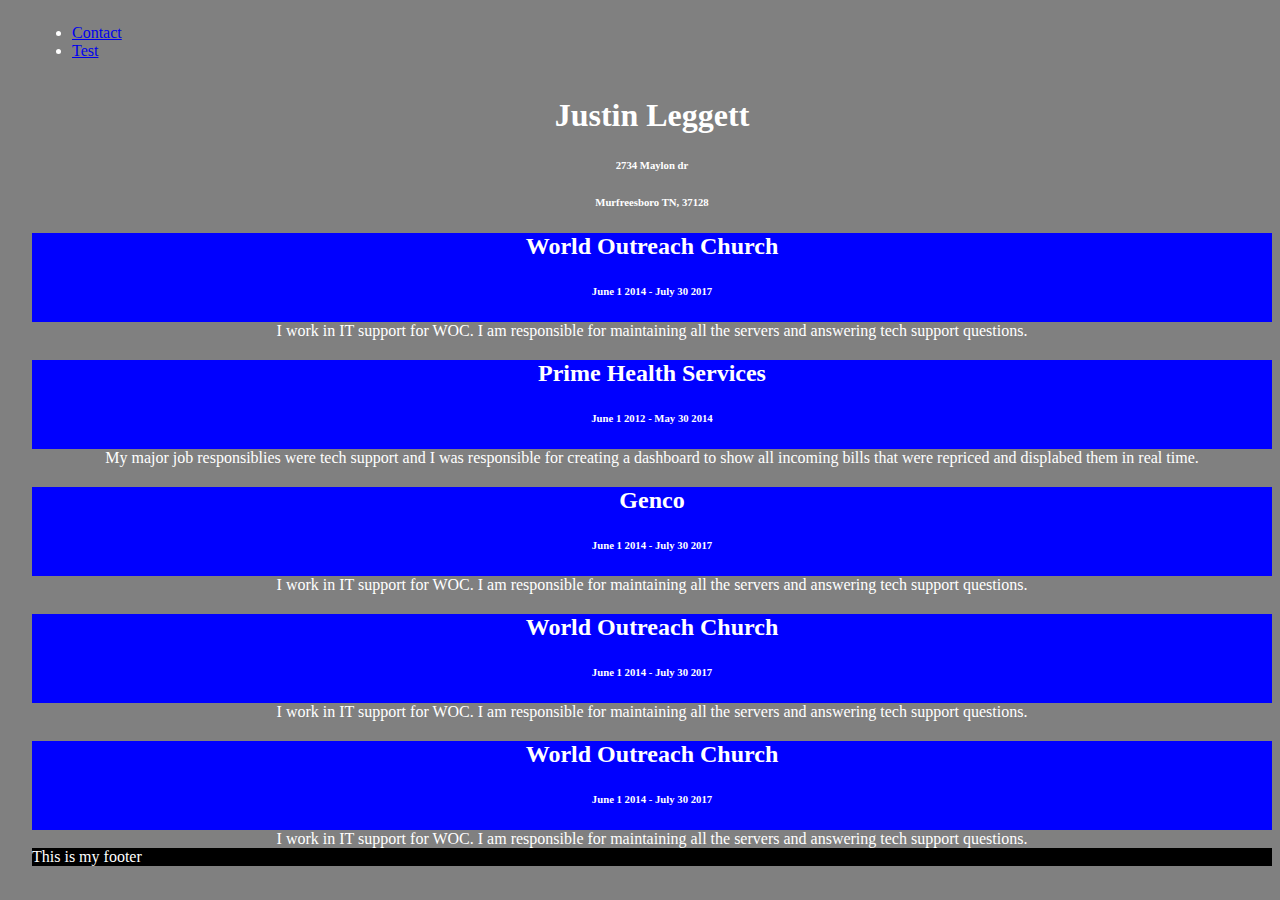
==== index.html @ 7dc6913b "modify removing unrequired fields" ====
<!DOCTYPE html>
<html>
<head>
	<title>This is my personal Resume</title>
  <link rel="stylesheet" type="text/css" href="../css/style.css"/>
</head>
<body>
	<nav>
		<ul>
			<li><a href="contact.html">Contact</a></li>
			<li><a href="test.html">Test</a></li>
		</ul>
	</nav>
	<h1>Justin Leggett</h1>
	<h6>2734 Maylon dr</h6>
	<h6>Murfreesboro TN, 37128</h6>
	<article>
		<h2>World Outreach Church</h2>
		<h6>June 1 2014 - July 30 2017</h6>
		<section>I work in IT support for WOC. I am responsible for maintaining all the servers and answering tech support questions.</section>
	</article>
		<article>
		<h2>Prime Health Services</h2>
		<h6>June 1 2012 - May 30 2014</h6>
		<section>My major job responsiblies were tech support and I was responsible for creating a dashboard to show all incoming bills that were repriced and displabed them in real time.</section>
	</article>
		<article>
		<h2>Genco</h2>
		<h6>June 1 2014 - July 30 2017</h6>
		<section>I work in IT support for WOC. I am responsible for maintaining all the servers and answering tech support questions.</section>
	</article>
		<article>
		<h2>World Outreach Church</h2>
		<h6>June 1 2014 - July 30 2017</h6>
		<section>I work in IT support for WOC. I am responsible for maintaining all the servers and answering tech support questions.</section>
	</article>
		<article>
		<h2>World Outreach Church</h2>
		<h6>June 1 2014 - July 30 2017</h6>
		<section>I work in IT support for WOC. I am responsible for maintaining all the servers and answering tech support questions.</section>
	</article>
	<footer>This  is my footer</footer>
</body>
</html>
---- css/style.css ----
body {
 	color: white;
    background-color: grey; 
    margin-left: 2em;
 }

 footer {
 	background-color: black;
 }

 section {
 	background-color: grey;
 }

 h1 {
 	text: white;
 	
 }

 ul {
 	display: inline-block;
 	color: white;
 }

  article {
  	background-color: blue;
  }

  h1, h6, h2, section {
  	text-align: center;
  }
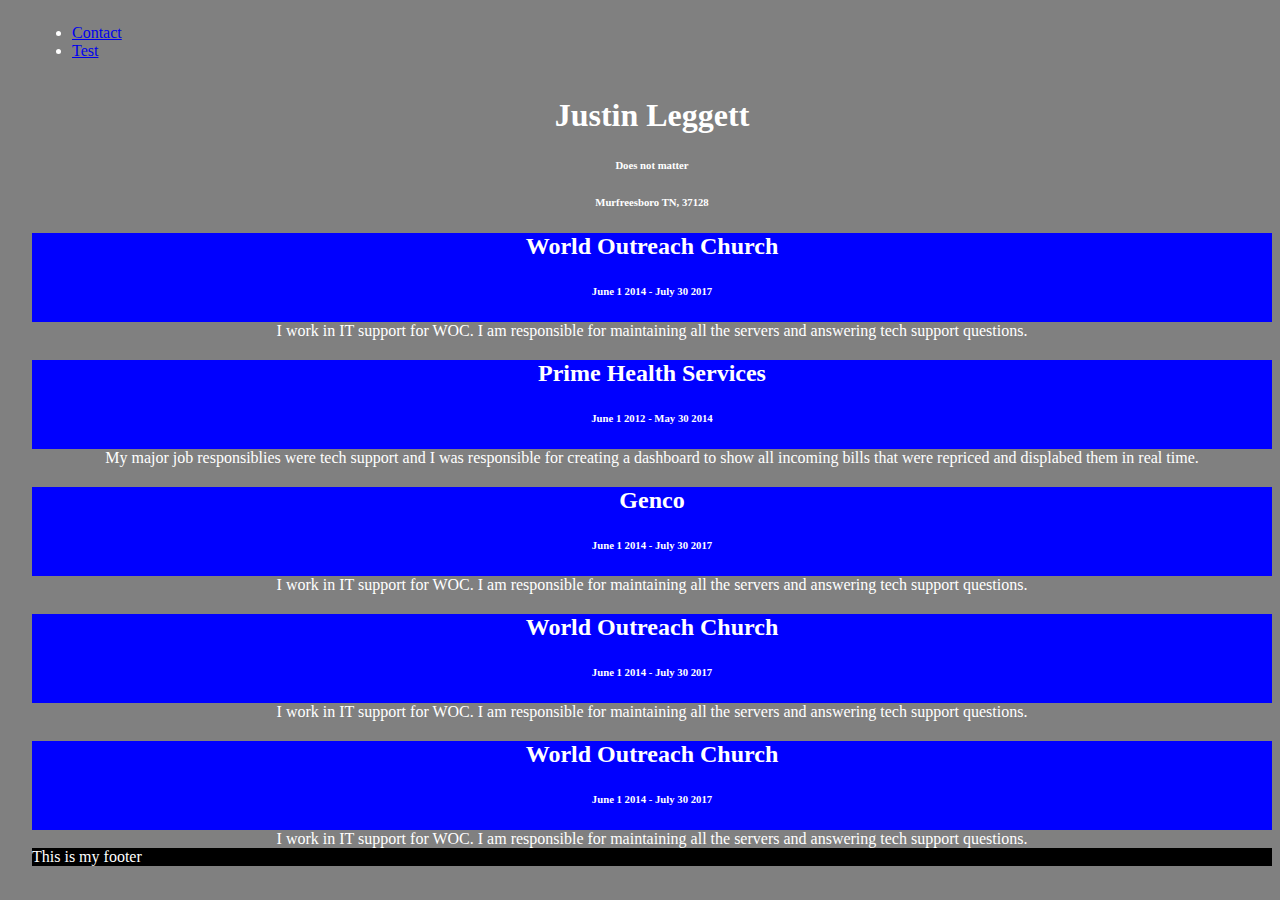
==== commit 5d01b1eb: "removing unwanted info" ====
--- a/index.html
+++ b/index.html
@@ -12,7 +12,7 @@
 		</ul>
 	</nav>
 	<h1>Justin Leggett</h1>
-	<h6>2734 Maylon dr</h6>
+	<h6>Does not matter</h6>
 	<h6>Murfreesboro TN, 37128</h6>
 	<article>
 		<h2>World Outreach Church</h2>
